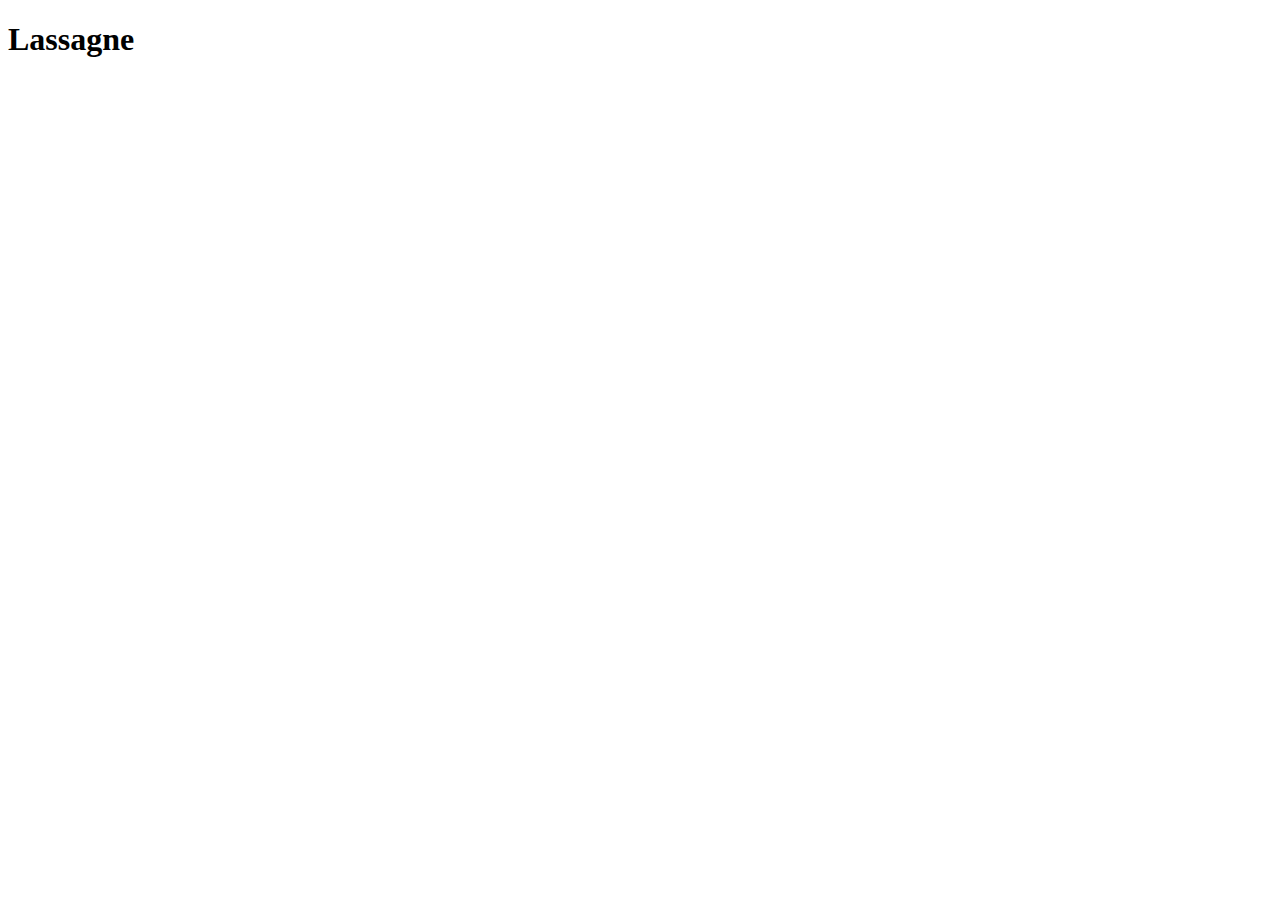
==== opskirfter/lassagne.html @ b02875ff "lassagne side" ====
<!DOCTYPE html>
<html lang="en">
<head>
    <meta charset="UTF-8">
    <meta http-equiv="X-UA-Compatible" content="IE=edge">
    <meta name="viewport" content="width=device-width, initial-scale=1.0">
    <title>Document</title>
</head>
<body>
    <H1>Lassagne</H1>
</body>
</html>
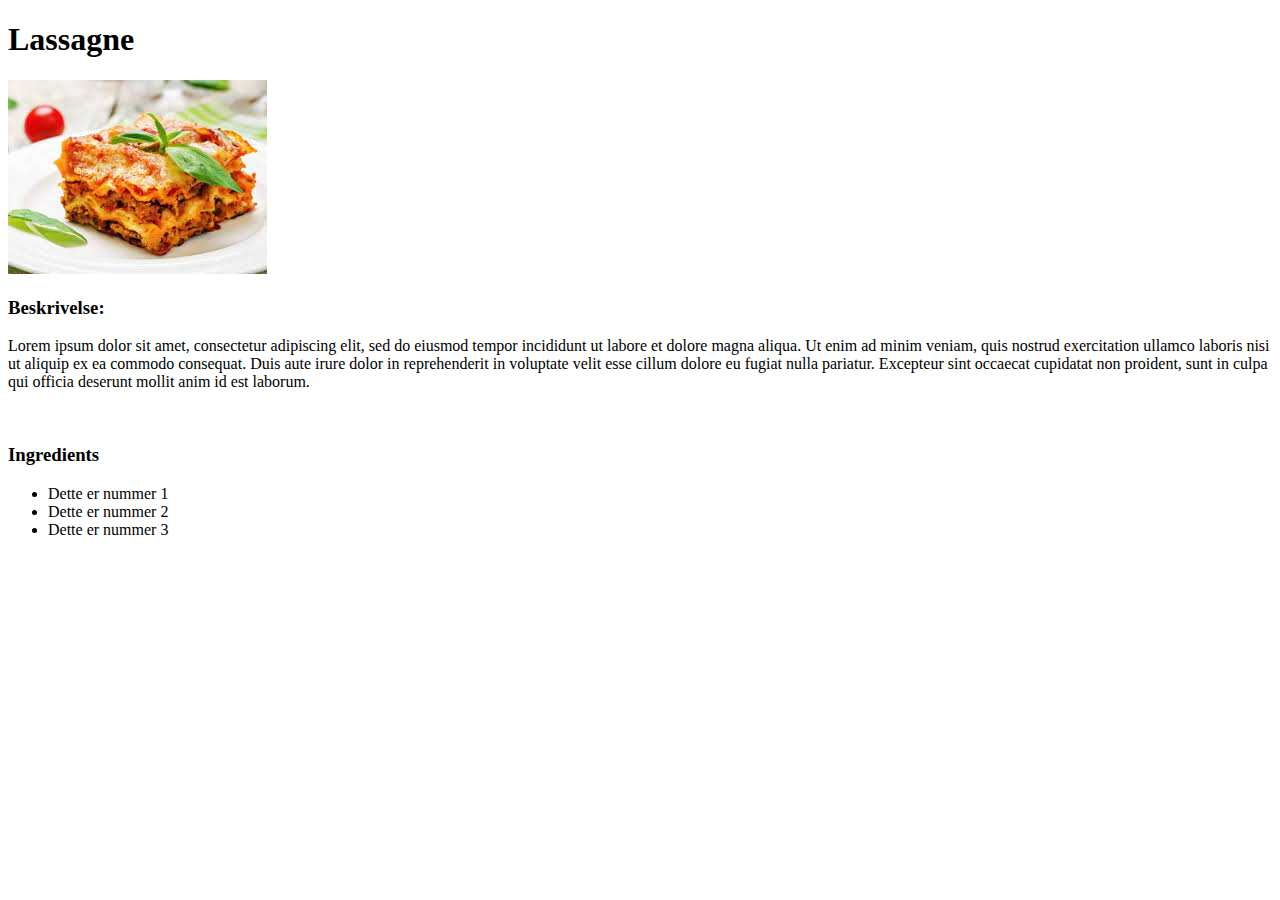
==== commit ee60a195: "en masse ændringer" ====
--- a/opskirfter/lassagne.html
+++ b/opskirfter/lassagne.html
@@ -8,5 +8,20 @@
 </head>
 <body>
     <H1>Lassagne</H1>
+    <img src="../foto.jfif" alt="Dette er en lasagne">
+    <h3>Beskrivelse:</h3>
+    <p>Lorem ipsum dolor sit amet, consectetur adipiscing elit, sed do eiusmod tempor incididunt ut labore et dolore magna aliqua. 
+    Ut enim ad minim veniam, quis nostrud exercitation ullamco laboris nisi ut aliquip ex ea commodo consequat. Duis aute irure dolor
+    in reprehenderit in voluptate velit esse cillum dolore eu fugiat nulla pariatur. Excepteur sint occaecat cupidatat non proident, sunt in culpa qui
+     officia deserunt mollit anim id est laborum. </p>
+     <p>&nbsp;</p>
+     <h3>Ingredients</h3>
+     <p>
+        <ul>
+          <li>Dette er nummer 1</li>  
+          <li>Dette er nummer 2</li>  
+          <li>Dette er nummer 3</li>  
+        </ul>
+     </p>
 </body>
 </html>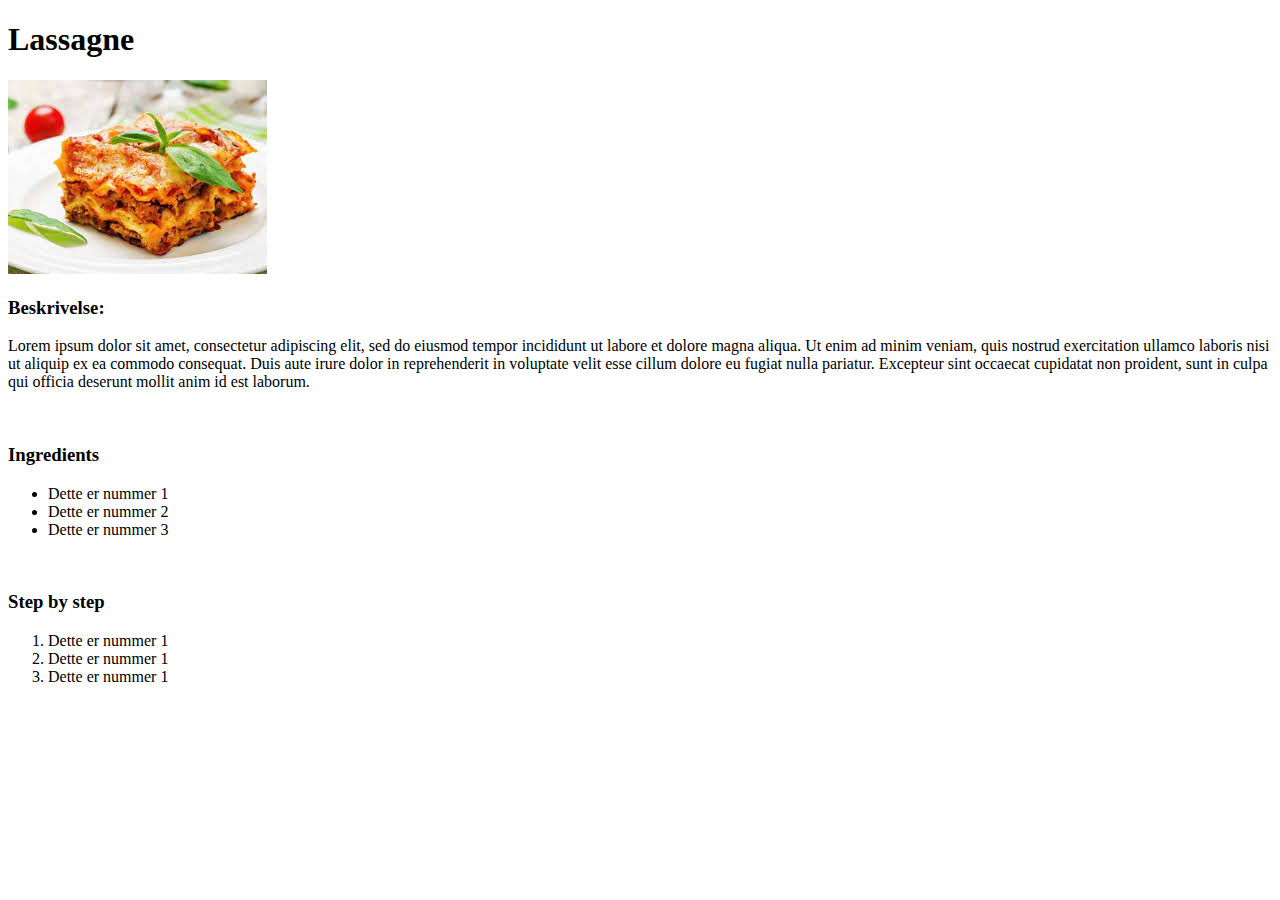
==== commit 7a8fec21: "færdig" ====
--- a/opskirfter/lassagne.html
+++ b/opskirfter/lassagne.html
@@ -4,7 +4,7 @@
     <meta charset="UTF-8">
     <meta http-equiv="X-UA-Compatible" content="IE=edge">
     <meta name="viewport" content="width=device-width, initial-scale=1.0">
-    <title>Document</title>
+    <title>Lasagne</title>
 </head>
 <body>
     <H1>Lassagne</H1>
@@ -22,6 +22,13 @@
           <li>Dette er nummer 2</li>  
           <li>Dette er nummer 3</li>  
         </ul>
+        <p>&nbsp;</p>
+        <h3>Step by step</h3>
+        <ol>
+         <li>Dette er nummer 1</li>  </li>
+         <li>Dette er nummer 1</li>  </li>
+         <li>Dette er nummer 1</li>  </li>
+        </ol>
      </p>
 </body>
 </html>